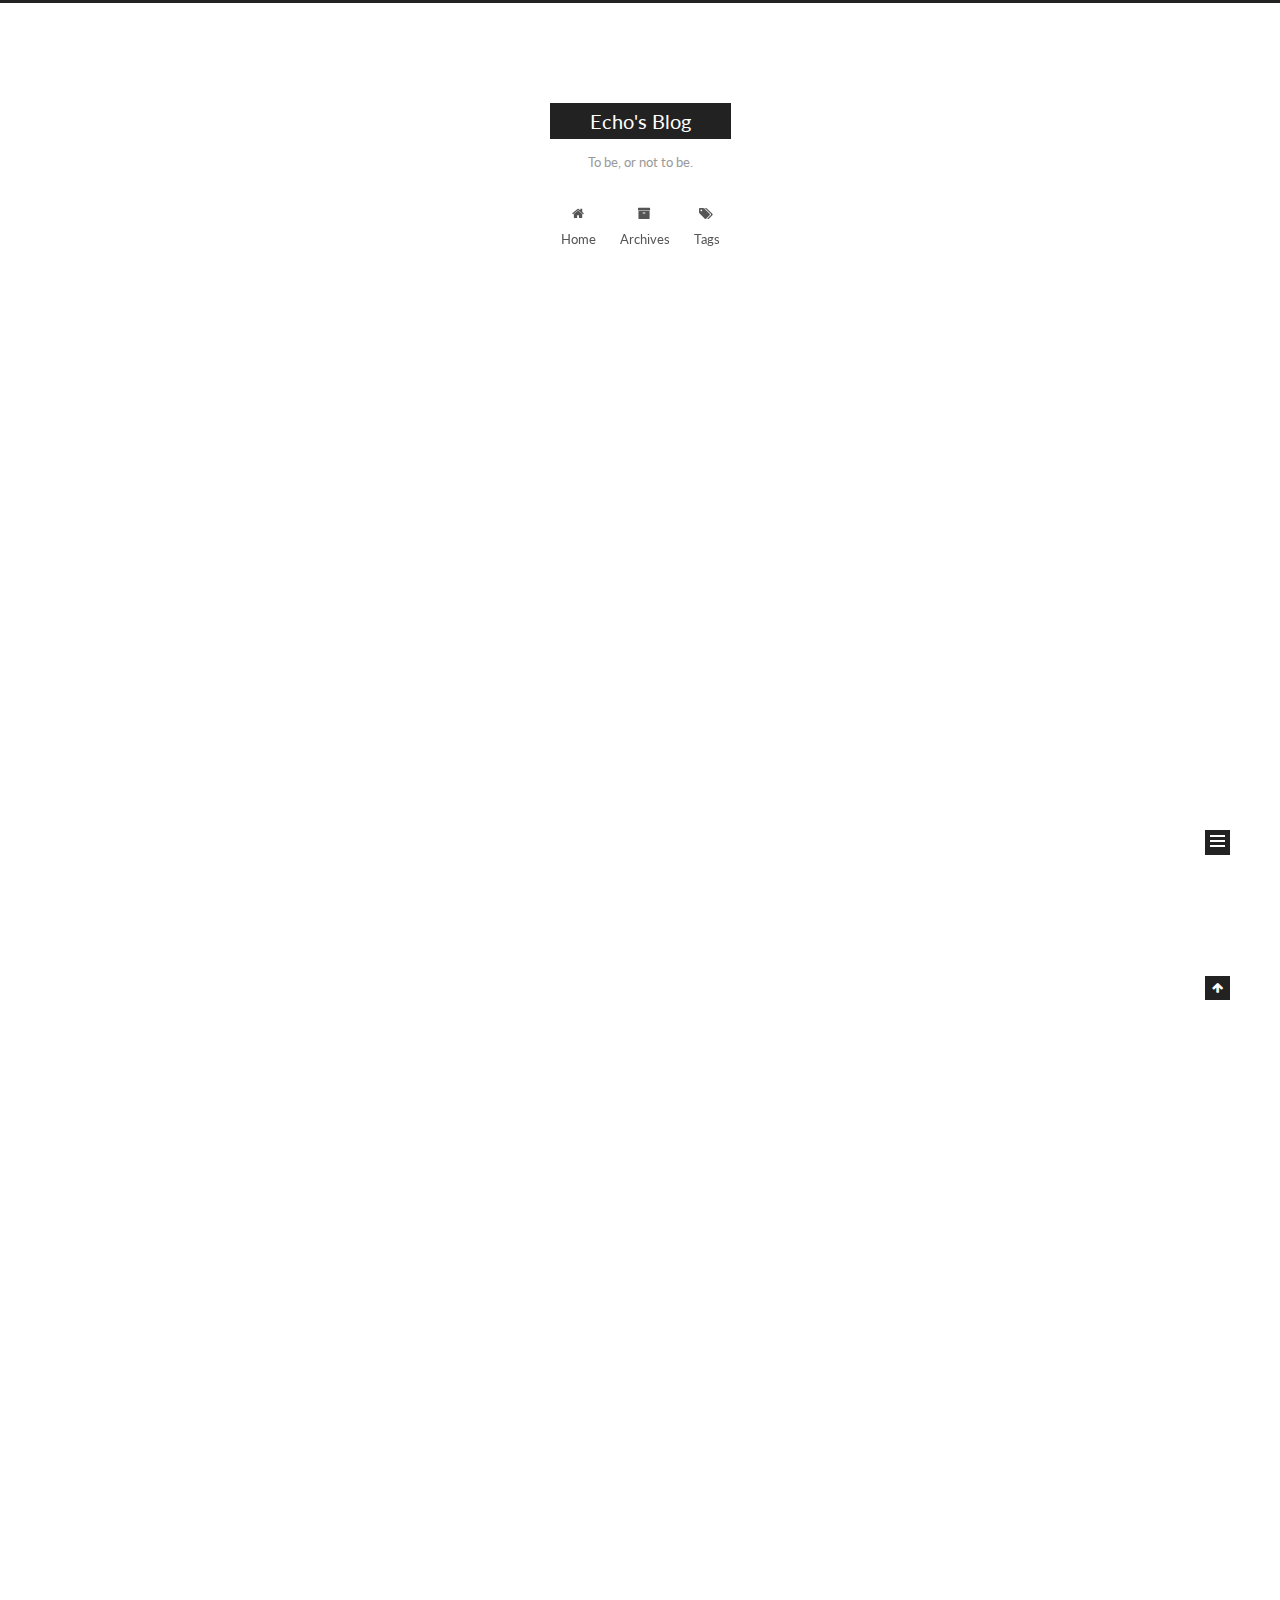
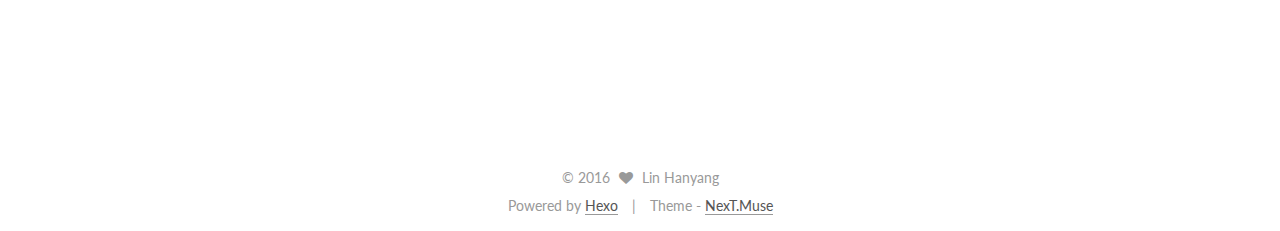
==== index.html @ b90a640e "Site updated: 2016-03-20 14:30:43" ====
<!doctype html>



  


<html class="theme-next muse use-motion">
<head>
  <meta charset="UTF-8"/>
<meta http-equiv="X-UA-Compatible" content="IE=edge,chrome=1" />
<meta name="viewport" content="width=device-width, initial-scale=1, maximum-scale=1"/>



<meta http-equiv="Cache-Control" content="no-transform" />
<meta http-equiv="Cache-Control" content="no-siteapp" />












  <link href="/vendors/fancybox/source/jquery.fancybox.css?v=2.1.5" rel="stylesheet" type="text/css"/>




  <link href="//fonts.googleapis.com/css?family=Lato:300,400,700,400italic&subset=latin,latin-ext" rel="stylesheet" type="text/css">



<link href="/vendors/font-awesome/css/font-awesome.min.css?v=4.4.0" rel="stylesheet" type="text/css" />

<link href="/css/main.css?v=0.5.0" rel="stylesheet" type="text/css" />


  <meta name="keywords" content="Hexo, NexT" />








  <link rel="shortcut icon" type="image/x-icon" href="/favicon.ico?v=0.5.0" />






<meta name="description" content="热爱编程，追求卓越">
<meta property="og:type" content="website">
<meta property="og:title" content="Echo's Blog">
<meta property="og:url" content="http://yoursite.com/index.html">
<meta property="og:site_name" content="Echo's Blog">
<meta property="og:description" content="热爱编程，追求卓越">
<meta name="twitter:card" content="summary">
<meta name="twitter:title" content="Echo's Blog">
<meta name="twitter:description" content="热爱编程，追求卓越">



<script type="text/javascript" id="hexo.configuration">
  var NexT = window.NexT || {};
  var CONFIG = {
    scheme: 'Muse',
    sidebar: {"position":"left","display":"post"},
    fancybox: true,
    motion: true,
    duoshuo: {
      userId: 0,
      author: 'Author'
    }
  };
</script>

  <title> Echo's Blog </title>
</head>

<body itemscope itemtype="http://schema.org/WebPage" lang="en">

  










  
  
    
  

  <div class="container one-collumn sidebar-position-left 
   page-home 
 ">
    <div class="headband"></div>

    <header id="header" class="header" itemscope itemtype="http://schema.org/WPHeader">
      <div class="header-inner"><div class="site-meta ">
  

  <div class="custom-logo-site-title">
    <a href="/"  class="brand" rel="start">
      <span class="logo-line-before"><i></i></span>
      <span class="site-title">Echo's Blog</span>
      <span class="logo-line-after"><i></i></span>
    </a>
  </div>
  <p class="site-subtitle">To be, or not to be.</p>
</div>

<div class="site-nav-toggle">
  <button>
    <span class="btn-bar"></span>
    <span class="btn-bar"></span>
    <span class="btn-bar"></span>
  </button>
</div>

<nav class="site-nav">
  

  
    <ul id="menu" class="menu">
      
        
        <li class="menu-item menu-item-home">
          <a href="/" rel="section">
            
              <i class="menu-item-icon fa fa-home fa-fw"></i> <br />
            
            Home
          </a>
        </li>
      
        
        <li class="menu-item menu-item-archives">
          <a href="/archives" rel="section">
            
              <i class="menu-item-icon fa fa-archive fa-fw"></i> <br />
            
            Archives
          </a>
        </li>
      
        
        <li class="menu-item menu-item-tags">
          <a href="/tags" rel="section">
            
              <i class="menu-item-icon fa fa-tags fa-fw"></i> <br />
            
            Tags
          </a>
        </li>
      

      
    </ul>
  

  
</nav>

 </div>
    </header>

    <main id="main" class="main">
      <div class="main-inner">
        <div class="content-wrap">
          <div id="content" class="content">
            
  <section id="posts" class="posts-expand">
    
      

  
  

  
  
  

  <article class="post post-type-normal " itemscope itemtype="http://schema.org/Article">

    
      <header class="post-header">

        
        
          <h1 class="post-title" itemprop="name headline">
            
            
              
                
                <a class="post-title-link" href="/2016/03/20/React-Native-Redux示例/" itemprop="url">
                  React Native + Redux示例
                </a>
              
            
          </h1>
        

        <div class="post-meta">
          <span class="post-time">
            <span class="post-meta-item-icon">
              <i class="fa fa-calendar-o"></i>
            </span>
            <span class="post-meta-item-text">Posted on</span>
            <time itemprop="dateCreated" datetime="2016-03-20T00:48:57+08:00" content="2016-03-20">
              2016-03-20
            </time>
          </span>

          

          
            
          

          

          
          

        </div>
      </header>
    


    <div class="post-body" itemprop="articleBody">

      
      

      
        
          
            <p>本文主要介绍React Native和Redux搭配使用的案例。</p>
<h2 id="为何选择Redux"><a href="#为何选择Redux" class="headerlink" title="为何选择Redux"></a>为何选择Redux</h2><p>由于应用当中的 <code>state</code> 日趋庞大繁多，对其操作管理混乱不堪，为了寻求统一的管理 <code>state</code> 方法，Redux就应运而生了。<br>Redux 试图让 <code>state</code> 的变化变得可预测。这些限制条件反映在 Redux 的三大原则中</p>
<ul>
<li>整个应用的 <code>state</code> 被储存在一棵 <code>object tree</code> 中，并且这个 <code>object tree</code> 只存在于唯一一个 <code>store</code> 中。</li>
<li>惟一改变 <code>state</code> 的方法就是触发 <code>action</code>，<code>action</code> 是一个用于描述已发生事件的普通对象。</li>
<li>为了描述 <code>action</code> 如何改变 <code>state tree</code> ，你需要编写 <code>reducers</code>。</li>
</ul>
<h3 id="项目目录结构："><a href="#项目目录结构：" class="headerlink" title="项目目录结构："></a>项目目录结构：</h3><figure class="highlight bash"><table><tr><td class="gutter"><pre><span class="line">1</span><br><span class="line">2</span><br><span class="line">3</span><br><span class="line">4</span><br><span class="line">5</span><br><span class="line">6</span><br><span class="line">7</span><br><span class="line">8</span><br><span class="line">9</span><br><span class="line">10</span><br><span class="line">11</span><br><span class="line">12</span><br><span class="line">13</span><br><span class="line">14</span><br><span class="line">15</span><br><span class="line">16</span><br><span class="line">17</span><br><span class="line">18</span><br><span class="line">19</span><br></pre></td><td class="code"><pre><span class="line">.</span><br><span class="line">├── android/</span><br><span class="line">├── ios/</span><br><span class="line">├── src/</span><br><span class="line">|   ├── actions/</span><br><span class="line">|   |   └── loading.actions.js</span><br><span class="line">|   ├── components/</span><br><span class="line">|   ├── containers/</span><br><span class="line">|   |   └── home.container.js</span><br><span class="line">|   ├── reducers/</span><br><span class="line">|   |   └── root.reducer.js</span><br><span class="line">|   └── app.js</span><br><span class="line">├── .flowconfig</span><br><span class="line">├── .gitignore</span><br><span class="line">├── .watchmanconfig</span><br><span class="line">├── README.md</span><br><span class="line">├── index.android.js</span><br><span class="line">├── index.ios.js</span><br><span class="line">└── package.json</span><br></pre></td></tr></table></figure>
<h4 id="index-ios-js"><a href="#index-ios-js" class="headerlink" title="index.ios.js"></a>index.ios.js</h4><figure class="highlight javascript"><table><tr><td class="gutter"><pre><span class="line">1</span><br><span class="line">2</span><br><span class="line">3</span><br><span class="line">4</span><br><span class="line">5</span><br><span class="line">6</span><br><span class="line">7</span><br><span class="line">8</span><br><span class="line">9</span><br><span class="line">10</span><br><span class="line">11</span><br><span class="line">12</span><br><span class="line">13</span><br><span class="line">14</span><br><span class="line">15</span><br><span class="line">16</span><br><span class="line">17</span><br><span class="line">18</span><br><span class="line">19</span><br><span class="line">20</span><br><span class="line">21</span><br><span class="line">22</span><br><span class="line">23</span><br><span class="line">24</span><br><span class="line">25</span><br><span class="line">26</span><br><span class="line">27</span><br><span class="line">28</span><br><span class="line">29</span><br><span class="line">30</span><br><span class="line">31</span><br><span class="line">32</span><br><span class="line">33</span><br></pre></td><td class="code"><pre><span class="line"><span class="keyword">import</span> React <span class="keyword">from</span> <span class="string">'react-native'</span>;</span><br><span class="line"><span class="keyword">import</span> &#123;createStore, applyMiddleware &#125; <span class="keyword">from</span> <span class="string">'redux'</span>;</span><br><span class="line"><span class="keyword">import</span> &#123;Provider&#125; <span class="keyword">from</span> <span class="string">'react-redux/native'</span>;</span><br><span class="line"><span class="keyword">import</span> rootReducer <span class="keyword">from</span> <span class="string">'./src/reducers/root.reducer'</span>;</span><br><span class="line"><span class="keyword">import</span> App <span class="keyword">from</span> <span class="string">'./src/app'</span>;</span><br><span class="line"><span class="keyword">import</span> thunk <span class="keyword">from</span> <span class="string">'redux-thunk'</span>;</span><br><span class="line"></span><br><span class="line"></span><br><span class="line"><span class="keyword">const</span> &#123;AppRegistry, Component&#125; = React; <span class="comment">// React Must be defined;</span></span><br><span class="line"></span><br><span class="line"></span><br><span class="line"><span class="comment">// create a store that has redux-thunk middleware enabled</span></span><br><span class="line"><span class="keyword">const</span> createStoreWithMiddleware = applyMiddleware(</span><br><span class="line">  thunk</span><br><span class="line">)(createStore);</span><br><span class="line"></span><br><span class="line"><span class="comment">// Init Store with root reducer</span></span><br><span class="line"><span class="keyword">const</span> store = createStoreWithMiddleware(rootReducer);</span><br><span class="line"></span><br><span class="line"></span><br><span class="line"><span class="class"><span class="keyword">class</span> <span class="title">reactNativeTest</span> <span class="keyword">extends</span> <span class="title">Component</span> </span>&#123;</span><br><span class="line"></span><br><span class="line">  <span class="comment">// Injects redux store to all children</span></span><br><span class="line">  render()&#123;</span><br><span class="line">    <span class="keyword">return</span>(</span><br><span class="line">      &lt;Provider store=&#123;store&#125;&gt;</span><br><span class="line">        &#123; () =&gt; &lt;App/&gt; &#125;</span><br><span class="line">      &lt;/Provider&gt;</span><br><span class="line">    );</span><br><span class="line">  &#125;</span><br><span class="line">&#125;</span><br><span class="line"></span><br><span class="line">AppRegistry.registerComponent(<span class="string">'reactNativeTest'</span>, () =&gt; reactNativeTest);</span><br></pre></td></tr></table></figure>
<h4 id="root-reducer-js"><a href="#root-reducer-js" class="headerlink" title="root.reducer.js"></a>root.reducer.js</h4><figure class="highlight javascript"><table><tr><td class="gutter"><pre><span class="line">1</span><br><span class="line">2</span><br><span class="line">3</span><br><span class="line">4</span><br><span class="line">5</span><br><span class="line">6</span><br><span class="line">7</span><br><span class="line">8</span><br><span class="line">9</span><br><span class="line">10</span><br><span class="line">11</span><br><span class="line">12</span><br><span class="line">13</span><br><span class="line">14</span><br><span class="line">15</span><br><span class="line">16</span><br></pre></td><td class="code"><pre><span class="line"><span class="keyword">import</span> &#123;<span class="built_in">Map</span>, Seq, List,OrderedMap, Record&#125; <span class="keyword">from</span> <span class="string">'immutable'</span>;</span><br><span class="line"></span><br><span class="line"><span class="keyword">const</span> initialState = <span class="built_in">Map</span>(&#123;</span><br><span class="line">    loading: <span class="literal">false</span></span><br><span class="line">&#125;);</span><br><span class="line"></span><br><span class="line"><span class="keyword">export</span> <span class="keyword">default</span> <span class="function"><span class="keyword">function</span> <span class="title">rootReducer</span>(<span class="params">state=initialState, action</span>) </span>&#123;</span><br><span class="line">    <span class="keyword">switch</span> (action.type) &#123;</span><br><span class="line">        <span class="keyword">case</span> <span class="string">"SET_LOADING"</span>: &#123;</span><br><span class="line">            <span class="comment">// always need to return the new state</span></span><br><span class="line">            <span class="keyword">return</span> state.set(<span class="string">'loading'</span>, action.loading);</span><br><span class="line">        &#125;</span><br><span class="line">        <span class="keyword">default</span>:</span><br><span class="line">            <span class="keyword">return</span> state;</span><br><span class="line">    &#125;</span><br><span class="line">&#125;</span><br></pre></td></tr></table></figure>
<h4 id="loading-actions-js"><a href="#loading-actions-js" class="headerlink" title="loading.actions.js"></a>loading.actions.js</h4><figure class="highlight javascript"><table><tr><td class="gutter"><pre><span class="line">1</span><br><span class="line">2</span><br><span class="line">3</span><br><span class="line">4</span><br><span class="line">5</span><br></pre></td><td class="code"><pre><span class="line"><span class="keyword">export</span> <span class="function"><span class="keyword">function</span> <span class="title">setLoading</span> (<span class="params">isLoading</span>) </span>&#123;</span><br><span class="line">    <span class="keyword">return</span> &#123;type: <span class="string">"SET_LOADING"</span>, loading: isLoading&#125;;</span><br><span class="line">&#125;</span><br><span class="line"></span><br><span class="line">...</span><br></pre></td></tr></table></figure>
<h3 id="home-container-js"><a href="#home-container-js" class="headerlink" title="home.container.js"></a>home.container.js</h3><figure class="highlight javascript"><table><tr><td class="gutter"><pre><span class="line">1</span><br><span class="line">2</span><br><span class="line">3</span><br><span class="line">4</span><br><span class="line">5</span><br><span class="line">6</span><br><span class="line">7</span><br><span class="line">8</span><br><span class="line">9</span><br><span class="line">10</span><br><span class="line">11</span><br><span class="line">12</span><br><span class="line">13</span><br><span class="line">14</span><br><span class="line">15</span><br><span class="line">16</span><br><span class="line">17</span><br><span class="line">18</span><br><span class="line">19</span><br><span class="line">20</span><br><span class="line">21</span><br><span class="line">22</span><br><span class="line">23</span><br><span class="line">24</span><br><span class="line">25</span><br><span class="line">26</span><br><span class="line">27</span><br><span class="line">28</span><br><span class="line">29</span><br><span class="line">30</span><br><span class="line">31</span><br><span class="line">32</span><br><span class="line">33</span><br><span class="line">34</span><br><span class="line">35</span><br><span class="line">36</span><br><span class="line">37</span><br><span class="line">38</span><br><span class="line">39</span><br><span class="line">40</span><br><span class="line">41</span><br><span class="line">42</span><br><span class="line">43</span><br><span class="line">44</span><br><span class="line">45</span><br><span class="line">46</span><br></pre></td><td class="code"><pre><span class="line"><span class="keyword">import</span> React, &#123;</span><br><span class="line">    Text,</span><br><span class="line">    View,</span><br><span class="line">    StyleSheet,</span><br><span class="line">    Component,</span><br><span class="line">    TouchableHighlight</span><br><span class="line">&#125; <span class="keyword">from</span> <span class="string">'react-native'</span>;</span><br><span class="line"><span class="keyword">import</span> &#123; bindActionCreators &#125; <span class="keyword">from</span> <span class="string">'redux'</span>;</span><br><span class="line"><span class="keyword">import</span> &#123; connect &#125; <span class="keyword">from</span> <span class="string">'react-redux/native'</span>;</span><br><span class="line"><span class="keyword">import</span> * <span class="keyword">as</span> loadingActions <span class="keyword">from</span> <span class="string">'../actions/loading.actions'</span>;</span><br><span class="line"></span><br><span class="line"><span class="class"><span class="keyword">class</span> <span class="title">HomeContainer</span> <span class="keyword">extends</span> <span class="title">Component</span> </span>&#123;</span><br><span class="line">    componentDidMount() &#123;</span><br><span class="line">    &#125;</span><br><span class="line">    render()&#123;</span><br><span class="line">        <span class="keyword">return</span>(</span><br><span class="line">            &lt;View style=&#123; styles.container&#125;&gt;</span><br><span class="line">                &lt;TouchableHighlight onPress=&#123; () =&gt; this.props.startLoading(true) &#125;&gt;</span><br><span class="line">                    &lt;Text&gt; &#123;this.props.loading ? "I AM LOADING!" : "DONE LOADING"&#125;&lt;/Text&gt;</span><br><span class="line">                &lt;/TouchableHighlight&gt;</span><br><span class="line">            &lt;/View&gt;</span><br><span class="line">        );</span><br><span class="line">  &#125;</span><br><span class="line">&#125;</span><br><span class="line"></span><br><span class="line"><span class="keyword">const</span> styles = StyleSheet.create(&#123;</span><br><span class="line">    container: &#123;</span><br><span class="line">        flex:<span class="number">1</span>,</span><br><span class="line">        alignSelf: <span class="string">"stretch"</span>,</span><br><span class="line">        backgroundColor: <span class="string">'yellow'</span>,</span><br><span class="line">    &#125;</span><br><span class="line">&#125;);</span><br><span class="line"></span><br><span class="line"><span class="keyword">const</span> mapReduxStoreToProps = (reduxStore) =&gt; &#123;</span><br><span class="line">    <span class="keyword">return</span> &#123;</span><br><span class="line">        loading: reduxStore.get(<span class="string">'loading'</span>)</span><br><span class="line">    &#125;;</span><br><span class="line">&#125;;</span><br><span class="line"></span><br><span class="line"><span class="keyword">const</span> mapDispatchToProps = (dispatch) =&gt; &#123;</span><br><span class="line">    <span class="keyword">return</span> &#123;</span><br><span class="line">        startLoading: bindActionCreators(loadingActions.setLoading, dispatch)</span><br><span class="line">    &#125;</span><br><span class="line">&#125;;</span><br><span class="line"></span><br><span class="line"><span class="keyword">export</span> <span class="keyword">default</span> connect(mapReduxStoreToProps, mapDispatchToProps)(HomeContainer);</span><br></pre></td></tr></table></figure>
<p>完整示例：<a href="https://github.com/glockio/react-native-counter" target="_blank" rel="external">https://github.com/glockio/react-native-counter</a></p>

          
        
      
    </div>

    <div>
      
    </div>

    <footer class="post-footer">
      

      

      
      
        <div class="post-eof"></div>
      
    </footer>
  </article>


    
      

  
  

  
  
  

  <article class="post post-type-normal " itemscope itemtype="http://schema.org/Article">

    
      <header class="post-header">

        
        
          <h1 class="post-title" itemprop="name headline">
            
            
              
                
                <a class="post-title-link" href="/2016/03/19/immutable.js/" itemprop="url">
                  Immutable.js
                </a>
              
            
          </h1>
        

        <div class="post-meta">
          <span class="post-time">
            <span class="post-meta-item-icon">
              <i class="fa fa-calendar-o"></i>
            </span>
            <span class="post-meta-item-text">Posted on</span>
            <time itemprop="dateCreated" datetime="2016-03-19T23:51:53+08:00" content="2016-03-19">
              2016-03-19
            </time>
          </span>

          

          
            
          

          

          
          

        </div>
      </header>
    


    <div class="post-body" itemprop="articleBody">

      
      

      
        
          
            <h2 id="Immutable-js是什么？"><a href="#Immutable-js是什么？" class="headerlink" title="Immutable.js是什么？"></a>Immutable.js是什么？</h2><p>Immutable Data是指一旦被创造后，就不可以被改变的数据。<br>通过使用Immutable Data，可以让我们更容易的去处理缓存、回退、数据变化检测等问题，简化我们的开发。</p>
<p>Immutable.js为我们提供了许多不可变的数据结构，如： <code>List</code>，<code>Stack</code>， <code>Map</code>， <code>OrderedMap</code>， <code>Set</code>， <code>OrderedSet</code> 和 <code>Record</code>。</p>
<h2 id="开始使用"><a href="#开始使用" class="headerlink" title="开始使用"></a>开始使用</h2><p>使用NPM进行Immutable.js安装<br><figure class="highlight bash"><table><tr><td class="gutter"><pre><span class="line">1</span><br></pre></td><td class="code"><pre><span class="line">npm install immutable</span><br></pre></td></tr></table></figure></p>
<p>然后就可以直接引入到你项目中的任何模块进行使用了<br><figure class="highlight javascript"><table><tr><td class="gutter"><pre><span class="line">1</span><br><span class="line">2</span><br><span class="line">3</span><br><span class="line">4</span><br><span class="line">5</span><br></pre></td><td class="code"><pre><span class="line"><span class="keyword">var</span> Immutable = <span class="built_in">require</span>(<span class="string">'immutable'</span>);</span><br><span class="line"><span class="keyword">var</span> map1 = Immutable.Map(&#123;a:<span class="number">1</span>, b:<span class="number">2</span>, c:<span class="number">3</span>&#125;);</span><br><span class="line"><span class="keyword">var</span> map2 = map1.set(<span class="string">'b'</span>, <span class="number">50</span>);</span><br><span class="line">map1.get(<span class="string">'b'</span>); <span class="comment">// 2</span></span><br><span class="line">map2.get(<span class="string">'b'</span>); <span class="comment">// 50</span></span><br></pre></td></tr></table></figure></p>
<p>目前我们在React Native项目中使用它来操作 <code>state</code>。</p>
<p>详细API请参考：<a href="http://facebook.github.io/immutable-js/" target="_blank" rel="external">http://facebook.github.io/immutable-js/</a></p>

          
        
      
    </div>

    <div>
      
    </div>

    <footer class="post-footer">
      

      

      
      
        <div class="post-eof"></div>
      
    </footer>
  </article>


    
  </section>

  


          </div>
          


          

        </div>
        
          
  
  <div class="sidebar-toggle">
    <div class="sidebar-toggle-line-wrap">
      <span class="sidebar-toggle-line sidebar-toggle-line-first"></span>
      <span class="sidebar-toggle-line sidebar-toggle-line-middle"></span>
      <span class="sidebar-toggle-line sidebar-toggle-line-last"></span>
    </div>
  </div>

  <aside id="sidebar" class="sidebar">
    <div class="sidebar-inner">

      

      

      <section class="site-overview sidebar-panel  sidebar-panel-active ">
        <div class="site-author motion-element" itemprop="author" itemscope itemtype="http://schema.org/Person">
          <img class="site-author-image" itemprop="image"
               src="/images/default_avatar.jpg"
               alt="Lin Hanyang" />
          <p class="site-author-name" itemprop="name">Lin Hanyang</p>
          <p class="site-description motion-element" itemprop="description">热爱编程，追求卓越</p>
        </div>
        <nav class="site-state motion-element">
          <div class="site-state-item site-state-posts">
            <a href="/archives">
              <span class="site-state-item-count">2</span>
              <span class="site-state-item-name">posts</span>
            </a>
          </div>

          

          
            <div class="site-state-item site-state-tags">
              <a href="/tags">
                <span class="site-state-item-count">2</span>
                <span class="site-state-item-name">tags</span>
              </a>
            </div>
          

        </nav>

        

        <div class="links-of-author motion-element">
          
        </div>

        
        

        
        <div class="links-of-blogroll motion-element">
          
        </div>

      </section>

      

    </div>
  </aside>


        
      </div>
    </main>

    <footer id="footer" class="footer">
      <div class="footer-inner">
        <div class="copyright" >
  
  &copy; 
  <span itemprop="copyrightYear">2016</span>
  <span class="with-love">
    <i class="fa fa-heart"></i>
  </span>
  <span class="author" itemprop="copyrightHolder">Lin Hanyang</span>
</div>

<div class="powered-by">
  Powered by <a class="theme-link" href="http://hexo.io">Hexo</a>
</div>

<div class="theme-info">
  Theme -
  <a class="theme-link" href="https://github.com/iissnan/hexo-theme-next">
    NexT.Muse
  </a>
</div>



      </div>
    </footer>

    <div class="back-to-top">
      <i class="fa fa-arrow-up"></i>
    </div>
  </div>

  


  




<script type="text/javascript">
  if (Object.prototype.toString.call(window.Promise) !== '[object Function]') {
    window.Promise = null;
  }
</script>


  <script type="text/javascript" src="/vendors/jquery/index.js?v=2.1.3"></script>

  <script type="text/javascript" src="/vendors/fastclick/lib/fastclick.min.js?v=1.0.6"></script>

  <script type="text/javascript" src="/vendors/jquery_lazyload/jquery.lazyload.js?v=1.9.7"></script>

  <script type="text/javascript" src="/vendors/velocity/velocity.min.js"></script>

  <script type="text/javascript" src="/vendors/velocity/velocity.ui.min.js"></script>

  <script type="text/javascript" src="/vendors/fancybox/source/jquery.fancybox.pack.js"></script>


  


  <script type="text/javascript" src="/js/src/utils.js?v=0.5.0"></script>

  <script type="text/javascript" src="/js/src/motion.js?v=0.5.0"></script>



  
  

  

  


  <script type="text/javascript" src="/js/src/bootstrap.js?v=0.5.0"></script>



  



  



  
  
  

  


</body>
</html>
---- css/main.css ----
/* normalize.css v3.0.2 | MIT License | git.io/normalize */
html {
  font-family: sans-serif; /* 1 */
  -ms-text-size-adjust: 100%; /* 2 */
  -webkit-text-size-adjust: 100%; /* 2 */
}
body {
  margin: 0;
}
article,
aside,
details,
figcaption,
figure,
footer,
header,
hgroup,
main,
menu,
nav,
section,
summary {
  display: block;
}
audio,
canvas,
progress,
video {
  display: inline-block; /* 1 */
  vertical-align: baseline; /* 2 */
}
audio:not([controls]) {
  display: none;
  height: 0;
}
[hidden],
template {
  display: none;
}
a {
  background-color: transparent;
}
a:active,
a:hover {
  outline: 0;
}
abbr[title] {
  border-bottom: 1px dotted;
}
b,
strong {
  font-weight: bold;
}
dfn {
  font-style: italic;
}
h1 {
  font-size: 2em;
  margin: 0.67em 0;
}
mark {
  background: #ff0;
  color: #000;
}
small {
  font-size: 80%;
}
sub,
sup {
  font-size: 75%;
  line-height: 0;
  position: relative;
  vertical-align: baseline;
}
sup {
  top: -0.5em;
}
sub {
  bottom: -0.25em;
}
img {
  border: 0;
}
svg:not(:root) {
  overflow: hidden;
}
figure {
  margin: 1em 40px;
}
hr {
  -moz-box-sizing: content-box;
  box-sizing: content-box;
  height: 0;
}
pre {
  overflow: auto;
}
code,
kbd,
pre,
samp {
  font-family: monospace, monospace;
  font-size: 1em;
}
button,
input,
optgroup,
select,
textarea {
  color: inherit; /* 1 */
  font: inherit; /* 2 */
  margin: 0; /* 3 */
}
button {
  overflow: visible;
}
button,
select {
  text-transform: none;
}
button,
html input[type="button"],
input[type="reset"],
input[type="submit"] {
  -webkit-appearance: button; /* 2 */
  cursor: pointer; /* 3 */
}
button[disabled],
html input[disabled] {
  cursor: default;
}
button::-moz-focus-inner,
input::-moz-focus-inner {
  border: 0;
  padding: 0;
}
input {
  line-height: normal;
}
input[type="checkbox"],
input[type="radio"] {
  box-sizing: border-box; /* 1 */
  padding: 0; /* 2 */
}
input[type="number"]::-webkit-inner-spin-button,
input[type="number"]::-webkit-outer-spin-button {
  height: auto;
}
input[type="search"] {
  -webkit-appearance: textfield; /* 1 */
  -moz-box-sizing: content-box;
  -webkit-box-sizing: content-box; /* 2 */
  box-sizing: content-box;
}
input[type="search"]::-webkit-search-cancel-button,
input[type="search"]::-webkit-search-decoration {
  -webkit-appearance: none;
}
fieldset {
  border: 1px solid #c0c0c0;
  margin: 0 2px;
  padding: 0.35em 0.625em 0.75em;
}
legend {
  border: 0; /* 1 */
  padding: 0; /* 2 */
}
textarea {
  overflow: auto;
}
optgroup {
  font-weight: bold;
}
table {
  border-collapse: collapse;
  border-spacing: 0;
}
td,
th {
  padding: 0;
}
::selection {
  background: #262a30;
  color: #fff;
}
body {
  position: relative;
  font-family: Lato, "PingFang SC", "Microsoft YaHei", sans-serif;
  font-size: 14px;
  line-height: 2;
  color: #555;
  background: #fff;
}
@media (max-width: 767px) {
  body {
    padding-right: 0 !important;
  }
}
@media (min-width: 768px) and (max-width: 991px) {
  body {
    padding-right: 0 !important;
  }
}
@media (min-width: 1600px) {
  body {
    font-size: 16px;
  }
}
h1,
h2,
h3,
h4,
h5,
h6 {
  margin: 0;
  padding: 0;
  font-weight: bold;
  line-height: 1.5;
  font-family: Lato, "PingFang SC", "Microsoft YaHei", sans-serif;
}
h2,
h3,
h4,
h5,
h6 {
  margin: 20px 0 15px;
}
h1 {
  font-size: 22px;
}
@media (max-width: 767px) {
  h1 {
    font-size: 18px;
  }
}
h2 {
  font-size: 20px;
}
@media (max-width: 767px) {
  h2 {
    font-size: 16px;
  }
}
h3 {
  font-size: 18px;
}
@media (max-width: 767px) {
  h3 {
    font-size: 14px;
  }
}
h4 {
  font-size: 16px;
}
@media (max-width: 767px) {
  h4 {
    font-size: 12px;
  }
}
h5 {
  font-size: 14px;
}
@media (max-width: 767px) {
  h5 {
    font-size: 10px;
  }
}
h6 {
  font-size: 12px;
}
@media (max-width: 767px) {
  h6 {
    font-size: 8px;
  }
}
p {
  margin: 0 0 25px 0;
}
a {
  color: #555;
  text-decoration: none;
  border-bottom: 1px solid #999;
  word-wrap: break-word;
}
a:hover {
  color: #222;
  border-bottom-color: #222;
}
ul {
  list-style: none;
}
blockquote {
  margin: 0;
  padding: 0;
}
img {
  display: block;
  margin: auto;
  max-width: 100%;
  height: auto;
}
hr {
  margin: 40px 0;
  height: 3px;
  border: none;
  background-color: #ddd;
  background-image: repeating-linear-gradient(-45deg, #fff, #fff 4px, transparent 4px, transparent 8px);
}
blockquote {
  padding: 0 15px;
  color: #666;
  border-left: 4px solid #ddd;
}
blockquote cite::before {
  content: "-";
  padding: 0 5px;
}
dt {
  font-weight: 700;
}
dd {
  margin: 0;
  padding: 0;
}
.text-left {
  text-align: left;
}
.text-center {
  text-align: center;
}
.text-right {
  text-align: right;
}
.text-justify {
  text-align: justify;
}
.text-nowrap {
  white-space: nowrap;
}
.text-lowercase {
  text-transform: lowercase;
}
.text-uppercase {
  text-transform: uppercase;
}
.text-capitalize {
  text-transform: capitalize;
}
.center-block {
  display: block;
  margin-left: auto;
  margin-right: auto;
}
.clearfix:before,
.clearfix:after {
  content: " ";
  display: table;
}
.clearfix:after {
  clear: both;
}
.pullquote {
  width: 45%;
}
.pullquote.left {
  float: left;
  margin-left: 5px;
  margin-right: 10px;
}
.pullquote.right {
  float: right;
  margin-left: 10px;
  margin-right: 5px;
}
.highlight table,
.gist table {
  width: auto;
}
.highlight table td,
.gist table td {
  border: none;
}
.highlight a,
.gist a {
  color: #222 !important;
  text-decoration: none !important;
}
.affix.affix.affix {
  position: fixed;
}
.translation {
  margin-top: -20px;
  font-size: 14px;
  color: #999;
}
.use-motion .motion-element {
  opacity: 0;
}
#local-search-input {
  padding: 3px;
  border: none;
  text-indent: 14px;
  border-radius: 0;
  width: 140px;
  outline: none;
  border-bottom: 1px solid #999;
  background: inherit;
  opacity: 0.5;
}
#local-search-input:focus {
  opacity: 1;
}
.search-icon {
  position: absolute;
  top: 9px;
}
table {
  margin: 20px 0;
  width: 100%;
  border-collapse: collapse;
  border-spacing: 0;
  border: 1px solid #ddd;
  font-size: 14px;
  table-layout: fixed;
  word-wrap: break-word;
}
table>tbody>tr:nth-of-type(odd) {
  background-color: #f9f9f9;
}
table>tbody>tr:hover {
  background-color: #f5f5f5;
}
caption,
th,
td {
  padding: 8px;
  text-align: left;
  vertical-align: middle;
  font-weight: normal;
}
th,
td {
  border-bottom: 3px solid #ddd;
  border-right: 1px solid #eee;
}
th {
  padding-bottom: 10px;
  font-weight: 700;
}
td {
  border-bottom-width: 1px;
}
html,
body {
  height: 100%;
}
.container {
  position: relative;
  min-height: 100%;
}
.header-inner {
  margin: 0 auto;
  padding: 100px 0 70px;
  width: 700px;
}
@media (min-width: 1600px) {
  .container .header-inner {
    width: 900px;
  }
}
.main {
  padding-bottom: 150px;
}
.main-inner {
  margin: 0 auto;
  width: 700px;
}
@media (min-width: 1600px) {
  .container .main-inner {
    width: 900px;
  }
}
.footer {
  position: absolute;
  left: 0;
  bottom: 0;
  width: 100%;
  min-height: 50px;
}
.footer-inner {
  box-sizing: border-box;
  margin: 20px auto;
  width: 700px;
}
@media (min-width: 1600px) {
  .container .footer-inner {
    width: 900px;
  }
}
pre,
.highlight {
  background: #f7f7f7;
  margin: 20px 0;
  padding: 15px;
  overflow: auto;
  font-size: 13px;
  color: #4d4d4c;
  line-height: 1.6;
}
.highlight .gutter pre {
  color: #666;
}
pre,
code {
  font-family: "Input Mono", "PT Mono", Consolas, Monaco, Menlo, monospace;
}
code {
  word-break: break-all;
  background: #eee;
  text-shadow: 0 1px #fff;
  padding: 0 0.3em;
}
pre code {
  background: none;
  text-shadow: none;
  padding: 0;
}
.highlight pre {
  border: none;
  margin: 0;
  padding: 1px;
}
.highlight table {
  margin: 0;
  width: auto;
  border: none;
}
.highlight td {
  border: none;
  padding: 0;
}
.highlight figcaption {
  font-size: 0.85em;
  color: #8e908c;
  line-height: 1em;
  margin-bottom: 1em;
}
.highlight figcaption:before,
.highlight figcaption:after {
  content: " ";
  display: table;
}
.highlight figcaption:after {
  clear: both;
}
.highlight figcaption a {
  float: right;
}
.highlight .gutter pre {
  text-align: right;
  padding-right: 20px;
}
.highlight .line {
  height: 20px;
}
pre .comment {
  color: #8e908c;
}
pre .variable,
pre .attribute,
pre .tag,
pre .regexp,
pre .ruby .constant,
pre .xml .tag .title,
pre .xml .pi,
pre .xml .doctype,
pre .html .doctype,
pre .css .id,
pre .css .class,
pre .css .pseudo {
  color: #c82829;
}
pre .number,
pre .preprocessor,
pre .built_in,
pre .literal,
pre .params,
pre .constant,
pre .command {
  color: #f5871f;
}
pre .ruby .class .title,
pre .css .rules .attribute {
  color: #718c00;
}
pre .string,
pre .value,
pre .inheritance,
pre .header,
pre .ruby .symbol,
pre .xml .cdata,
pre .special,
pre .number,
pre .formula {
  color: #718c00;
}
pre .title,
pre .css .hexcolor {
  color: #3e999f;
}
pre .function,
pre .python .decorator,
pre .python .title,
pre .ruby .function .title,
pre .ruby .title .keyword,
pre .perl .sub,
pre .javascript .title,
pre .coffeescript .title {
  color: #4271ae;
}
pre .keyword,
pre .javascript .function {
  color: #8959a8;
}
.full-image.full-image.full-image {
  border: none;
  max-width: 100%;
  width: auto;
  margin: 20px auto;
}
@media (min-width: 992px) {
  .full-image.full-image.full-image {
    max-width: none;
    width: 126%;
    margin: 0 -13%;
  }
}
.blockquote-center,
.page-home .post-type-quote blockquote,
.page-post-detail .post-type-quote blockquote {
  position: relative;
  margin: 40px 0;
  padding: 0;
  border-left: none;
  text-align: center;
}
.blockquote-center::before,
.page-home .post-type-quote blockquote::before,
.page-post-detail .post-type-quote blockquote::before,
.blockquote-center::after,
.page-home .post-type-quote blockquote::after,
.page-post-detail .post-type-quote blockquote::after {
  position: absolute;
  content: ' ';
  display: block;
  width: 100%;
  height: 24px;
  opacity: 0.2;
  background-repeat: no-repeat;
  background-position: 0 -6px;
  background-size: 22px 22px;
}
.blockquote-center::before,
.page-home .post-type-quote blockquote::before,
.page-post-detail .post-type-quote blockquote::before {
  top: -20px;
  background-image: url("../images/quote-l.svg");
  border-top: 1px solid #ccc;
}
.blockquote-center::after,
.page-home .post-type-quote blockquote::after,
.page-post-detail .post-type-quote blockquote::after {
  bottom: -20px;
  background-image: url("../images/quote-r.svg");
  border-bottom: 1px solid #ccc;
  background-position: 100% 8px;
}
.blockquote-center p,
.page-home .post-type-quote blockquote p,
.page-post-detail .post-type-quote blockquote p,
.blockquote-center div,
.page-home .post-type-quote blockquote div,
.page-post-detail .post-type-quote blockquote div {
  text-align: center;
}
.post .post-body .group-picture img {
  box-sizing: border-box;
  padding: 0 3px;
  border: none;
}
.post .group-picture-row {
  overflow: hidden;
  margin-top: 6px;
}
.post .group-picture-row:first-child {
  margin-top: 0;
}
.post .group-picture-column {
  float: left;
}
.page-post-detail .post-body .group-picture-column {
  float: none;
  margin-top: 10px;
  width: auto !important;
}
.page-post-detail .post-body .group-picture-column img {
  margin: 0 auto;
}
.page-archive .group-picture-container {
  overflow: hidden;
}
.page-archive .group-picture-row {
  float: left;
}
.page-archive .group-picture-row:first-child {
  margin-top: 6px;
}
.page-archive .group-picture-column {
  max-width: 150px;
  max-height: 150px;
}
.btn {
  display: inline-block;
  padding: 0 20px;
  font-size: 14px;
  color: #fff;
  background: #222;
  border: 2px solid #222;
  text-decoration: none;
  border-radius: 0;
  transition-property: background-color;
  transition-duration: 0.2s;
  transition-timing-function: ease-in-out;
  transition-delay: 0s;
}
.btn:hover,
.post-more-link .btn:hover {
  border-color: #222;
  color: #222;
  background: #fff;
}
.btn-bar {
  display: block;
  width: 22px;
  height: 2px;
  background: #555;
  border-radius: 1px;
}
.btn-bar+.btn-bar {
  margin-top: 4px;
}
.pagination {
  margin: 120px 0 40px;
  text-align: center;
  border-top: 1px solid #eee;
}
.page-number-basic,
.pagination .prev,
.pagination .next,
.pagination .page-number,
.pagination .space {
  display: inline-block;
  position: relative;
  top: -1px;
  margin: 0 10px;
  padding: 0 10px;
  line-height: 30px;
}
@media (max-width: 767px) {
  .page-number-basic,
  .pagination .prev,
  .pagination .next,
  .pagination .page-number,
  .pagination .space {
    margin: 0 5px;
  }
}
.pagination .prev,
.pagination .next,
.pagination .page-number {
  border-bottom: 0;
  border-top: 1px solid #eee;
  transition-property: border-color;
  transition-duration: 0.2s;
  transition-timing-function: ease-in-out;
  transition-delay: 0s;
}
.pagination .prev:hover,
.pagination .next:hover,
.pagination .page-number:hover {
  border-top-color: #222;
}
.pagination .space {
  padding: 0;
  margin: 0;
}
.pagination .prev {
  margin-left: 0;
}
.pagination .next {
  margin-right: 0;
}
.pagination .page-number.current {
  color: #fff;
  background: #ccc;
  border-top-color: #ccc;
}
@media (max-width: 767px) {
  .pagination {
    border-top: none;
  }
  .pagination .prev,
  .pagination .next,
  .pagination .page-number {
    margin-bottom: 10px;
    border-top: 0;
    border-bottom: 1px solid #eee;
  }
  .pagination .prev:hover,
  .pagination .next:hover,
  .pagination .page-number:hover {
    border-bottom-color: #222;
  }
}
.comments {
  margin: 60px 20px 0;
}
.tag-cloud {
  text-align: center;
}
.tag-cloud a {
  display: inline-block;
  margin: 10px;
}
.back-to-top {
  box-sizing: border-box;
  position: fixed;
  bottom: -100px;
  right: 50px;
  z-index: 1050;
  padding: 0 6px;
  width: 25px;
  background: #222;
  font-size: 12px;
  opacity: 1;
  color: #fff;
  cursor: pointer;
  text-align: center;
  -webkit-transform: translateZ(0);
  transition-property: bottom;
  transition-duration: 0.2s;
  transition-timing-function: ease-in-out;
  transition-delay: 0s;
}
@media (max-width: 767px) {
  .back-to-top {
    display: none;
  }
}
@media (min-width: 768px) and (max-width: 991px) {
  .back-to-top {
    display: none;
  }
}
.back-to-top.back-to-top-on {
  bottom: 19px;
}
.header {
  background: #fff;
}
.header-inner {
  position: relative;
}
.headband {
  height: 3px;
  background: #222;
}
.site-meta {
  margin: 0;
  text-align: center;
}
@media (max-width: 767px) {
  .site-meta {
    text-align: center;
  }
}
.brand {
  position: relative;
  display: inline-block;
  padding: 0 40px;
  color: #fff;
  background: #222;
  border-bottom: none;
  font-family: Lato, "PingFang SC", "Microsoft YaHei", sans-serif;
}
.brand:hover {
  color: #fff;
}
.logo {
  display: inline-block;
  margin-right: 5px;
  line-height: 36px;
  vertical-align: top;
}
.site-title {
  display: inline-block;
  vertical-align: top;
  line-height: 36px;
  font-size: 20px;
  font-weight: normal;
}
.site-subtitle {
  margin-top: 10px;
  font-size: 13px;
  color: #999;
}
.use-motion .brand {
  opacity: 0;
}
.use-motion .logo,
.use-motion .site-title,
.use-motion .site-subtitle {
  opacity: 0;
  position: relative;
  top: -10px;
}
.site-nav-toggle {
  display: none;
  position: absolute;
  top: 10px;
  left: 10px;
}
@media (max-width: 767px) {
  .site-nav-toggle {
    display: block;
  }
}
.site-nav-toggle button {
  margin-top: 2px;
  padding: 9px 10px;
  background: transparent;
  border: none;
}
@media (max-width: 767px) {
  .site-nav {
    display: none;
    margin: 0 -10px;
    padding: 0 10px;
    clear: both;
    border-top: 1px solid #ddd;
  }
}
@media (min-width: 768px) and (max-width: 991px) {
  .site-nav {
    display: block !important;
  }
}
@media (min-width: 992px) {
  .site-nav {
    display: block !important;
  }
}
.menu {
  margin-top: 20px;
  padding-left: 0;
  text-align: center;
}
.menu .menu-item {
  display: inline-block;
  margin: 0 10px;
}
@media screen and (max-width: 767px) {
  .menu .menu-item {
    margin-top: 10px;
  }
}
.menu .menu-item a {
  display: block;
  font-size: 13px;
  text-transform: capitalize;
  line-height: inherit;
  border-bottom: 1px solid transparent;
  transition-property: border-color;
  transition-duration: 0.2s;
  transition-timing-function: ease-in-out;
  transition-delay: 0s;
}
.menu .menu-item a:hover {
  border-bottom-color: #222;
}
.menu .menu-item .fa {
  margin-right: 5px;
}
.use-motion .menu-item {
  opacity: 0;
}
@media (max-width: 767px) {
  .post-body {
    word-break: break-all;
  }
}
.post-body .fancybox img {
  display: block !important;
  margin: 0 auto;
  cursor: pointer;
  cursor: zoom-in;
  cursor: -webkit-zoom-in;
}
.post-body .image-caption,
.post-body .figure .caption {
  margin: 10px auto 15px;
  text-align: center;
  font-size: 14px;
  color: #999;
  font-weight: bold;
  line-height: 1;
}
.post-sticky-flag {
  display: inline-block;
  font-size: 16px;
  -ms-transform: rotate(30deg);
  transform: rotate(30deg);
}
.posts-expand {
  padding-top: 40px;
}
@media (max-width: 767px) {
  .posts-expand {
    margin: 0 20px;
  }
  .post-body pre,
  .post-body .highlight {
    padding: 10px;
  }
  .post-body pre .gutter pre,
  .post-body .highlight .gutter pre {
    padding-right: 10px;
  }
}
@media (min-width: 992px) {
  .posts-expand .post-body {
    text-align: justify;
  }
}
.posts-expand .post-body h2,
.posts-expand .post-body h3,
.posts-expand .post-body h4,
.posts-expand .post-body h5,
.posts-expand .post-body h6 {
  padding-top: 10px;
}
.posts-expand .post-body h2 .header-anchor,
.posts-expand .post-body h3 .header-anchor,
.posts-expand .post-body h4 .header-anchor,
.posts-expand .post-body h5 .header-anchor,
.posts-expand .post-body h6 .header-anchor {
  float: right;
  margin-left: 10px;
  color: #ccc;
  border-bottom-style: none;
  visibility: hidden;
}
.posts-expand .post-body h2 .header-anchor:hover,
.posts-expand .post-body h3 .header-anchor:hover,
.posts-expand .post-body h4 .header-anchor:hover,
.posts-expand .post-body h5 .header-anchor:hover,
.posts-expand .post-body h6 .header-anchor:hover {
  color: inherit;
}
.posts-expand .post-body h2:hover .header-anchor,
.posts-expand .post-body h3:hover .header-anchor,
.posts-expand .post-body h4:hover .header-anchor,
.posts-expand .post-body h5:hover .header-anchor,
.posts-expand .post-body h6:hover .header-anchor {
  visibility: visible;
}
.posts-expand .post-body ul li {
  list-style: circle;
}
.posts-expand .post-body img {
  box-sizing: border-box;
  margin: auto;
  padding: 3px;
  border: 1px solid #ddd;
}
.posts-expand .fancybox img {
  margin: 0 auto;
}
@media (max-width: 767px) {
  .posts-collapse {
    margin: 0 20px;
  }
  .posts-collapse .post-title,
  .posts-collapse .post-meta {
    display: block;
    width: auto;
    text-align: left;
  }
}
.posts-collapse {
  margin-left: 55px;
}
@media (max-width: 767px) {
  .posts-collapse {
    margin: 0 20px;
  }
}
.posts-collapse .collection-title {
  position: relative;
  margin: 60px 0;
}
.posts-collapse .collection-title h2 {
  margin-left: 20px;
}
.posts-collapse .collection-title small {
  color: #bbb;
}
.posts-collapse .collection-title::before {
  content: " ";
  position: absolute;
  left: 0;
  top: 50%;
  margin-left: -4px;
  margin-top: -4px;
  width: 8px;
  height: 8px;
  background: #bbb;
  border-radius: 50%;
}
.posts-collapse .post {
  margin: 30px 0;
}
.posts-collapse .post-header {
  position: relative;
  transition-duration: 0.2s;
  transition-timing-function: ease-in-out;
  transition-delay: 0s;
  transition-property: border;
  border-bottom: 1px dashed #ccc;
}
.posts-collapse .post-header::before {
  content: " ";
  position: absolute;
  left: 0;
  top: 12px;
  width: 6px;
  height: 6px;
  margin-left: -4px;
  background: #bbb;
  border-radius: 50%;
  border: 1px solid #fff;
  transition-duration: 0.2s;
  transition-timing-function: ease-in-out;
  transition-delay: 0s;
  transition-property: background;
}
.posts-collapse .post-header:hover {
  border-bottom-color: #666;
}
.posts-collapse .post-header:hover::before {
  background: #222;
}
.posts-collapse .post-meta {
  position: absolute;
  font-size: 12px;
  left: 20px;
  top: 5px;
}
.posts-collapse .post-comments-count {
  display: none;
}
.posts-collapse .post-title {
  margin-left: 60px;
  font-size: 16px;
  font-weight: normal;
  font-family: Lato, "PingFang SC", "Microsoft YaHei", sans-serif;
  line-height: inherit;
}
.posts-collapse .post-title::after {
  margin-left: 3px;
  opacity: 0.6;
}
.posts-collapse .post-title a {
  color: #666;
  border-bottom: none;
}
.page-home .post-type-quote .post-header,
.page-post-detail .post-type-quote .post-header,
.page-home .post-type-quote .post-tags,
.page-post-detail .post-type-quote .post-tags {
  display: none;
}
.posts-expand .post-title {
  font-size: 26px;
  text-align: center;
  word-break: break-word;
}
@media (max-width: 767px) {
  .posts-expand .post-title {
    font-size: 22px;
  }
}
.posts-expand .post-title-link {
  display: inline-block;
  position: relative;
  color: #555;
  border-bottom: none;
  line-height: 1.2;
  vertical-align: top;
}
.posts-expand .post-title-link::before {
  content: "";
  position: absolute;
  width: 100%;
  height: 2px;
  bottom: 0;
  left: 0;
  background-color: #000;
  visibility: hidden;
  transform: scaleX(0);
  transition-duration: 0.2s;
  transition-timing-function: ease-in-out;
  transition-delay: 0s;
}
.posts-expand .post-title-link:hover::before {
  visibility: visible;
  transform: scaleX(1);
}
.posts-expand .post-title-link .fa {
  font-size: 16px;
}
.posts-expand .post-meta {
  margin: 3px 0 60px 0;
  color: #999;
  font-size: 12px;
  text-align: center;
}
.posts-expand .post-meta .post-category-list {
  display: inline-block;
  margin: 0;
  padding: 3px;
}
.posts-expand .post-meta .post-category-list-link {
  color: #999;
}
.post-meta-item-icon {
  display: none;
  margin-right: 3px;
}
@media (min-width: 768px) and (max-width: 991px) {
  .post-meta-item-icon {
    display: inline-block;
  }
}
@media (max-width: 767px) {
  .post-meta-item-icon {
    display: inline-block;
  }
}
@media (min-width: 768px) and (max-width: 991px) {
  .post-meta-item-text {
    display: none;
  }
}
@media (max-width: 767px) {
  .post-meta-item-text {
    display: none;
  }
}
@media (max-width: 767px) {
  .posts-expand .post-comments-count {
    display: none;
  }
}
.post-more-link {
  margin-top: 50px;
}
.post-more-link .btn {
  color: #fff;
  font-size: 14px;
  background: #222;
  border-radius: 0;
  line-height: 2;
}
.posts-expand .post-tags {
  margin-top: 40px;
  text-align: center;
}
.posts-expand .post-tags a {
  display: inline-block;
  margin-right: 10px;
  font-size: 13px;
}
.post-nav {
  overflow: hidden;
  margin-top: 60px;
  padding: 10px;
  white-space: nowrap;
  border-top: 1px solid #eee;
}
.post-nav-item {
  display: inline-block;
  width: 50%;
  white-space: normal;
}
.post-nav-item a {
  position: relative;
  display: inline-block;
  line-height: 25px;
  font-size: 14px;
  color: #555;
  border-bottom: none;
}
.post-nav-item a:hover {
  color: #222;
  border-bottom: none;
}
.post-nav-item a:active {
  top: 2px;
}
.post-nav-item a i {
  font-size: 12px;
}
.post-nav-prev {
  text-align: right;
}
.posts-expand .post-eof {
  display: block;
  margin: 80px auto 60px;
  width: 8%;
  height: 1px;
  background: #ccc;
  text-align: center;
}
.post:last-child .post-eof.post-eof.post-eof {
  display: none;
}
.post-gallery {
  display: table;
  table-layout: fixed;
  width: 100%;
  border-collapse: separate;
}
.post-gallery-row {
  display: table-row;
}
.post-gallery .post-gallery-img {
  display: table-cell;
  text-align: center;
  vertical-align: middle;
  border: none;
}
.post-gallery .post-gallery-img img {
  max-width: 100%;
  max-height: 100%;
  border: none;
}
.fancybox-close,
.fancybox-close:hover {
  border: none;
}
.sidebar {
  width: 0;
  position: fixed;
  right: 0;
  top: 0;
  bottom: 0;
  z-index: 1040;
  box-shadow: inset 0 2px 6px #000;
  background: #222;
  -webkit-transform: translateZ(0);
}
.sidebar a {
  color: #999;
  border-bottom-color: #555;
}
.sidebar a:hover {
  color: #eee;
}
@media (min-width: 768px) and (max-width: 991px) {
  .sidebar {
    display: none !important;
  }
}
@media (max-width: 767px) {
  .sidebar {
    display: none !important;
  }
}
.sidebar-inner {
  position: relative;
  padding: 20px 10px;
  color: #999;
  text-align: center;
}
.sidebar-toggle {
  position: fixed;
  right: 50px;
  bottom: 45px;
  width: 15px;
  height: 15px;
  padding: 5px;
  background: #222;
  line-height: 0;
  z-index: 1050;
  cursor: pointer;
  -webkit-transform: translateZ(0);
}
@media (min-width: 768px) and (max-width: 991px) {
  .sidebar-toggle {
    display: none;
  }
}
@media (max-width: 767px) {
  .sidebar-toggle {
    display: none;
  }
}
.sidebar-toggle-line {
  position: relative;
  display: inline-block;
  vertical-align: top;
  height: 2px;
  width: 100%;
  background: #fff;
  margin-top: 3px;
}
.sidebar-toggle-line:first-child {
  margin-top: 0;
}
.site-author-image {
  display: block;
  margin: 0 auto;
  max-width: 96px;
  height: auto;
  border: 2px solid #333;
  padding: 2px;
}
.site-author-name {
  margin: 5px 0 0;
  color: #f5f5f5;
}
.site-description {
  margin-top: 5px;
  font-size: 14px;
  color: #555;
}
.site-state {
  overflow: hidden;
  line-height: 1.4;
  white-space: nowrap;
}
.site-state-item {
  display: inline-block;
  padding: 0 15px;
  border-left: 1px solid #333;
}
.site-state-item:first-child {
  border-left: none;
}
.site-state-item a {
  border-bottom: none;
}
.site-state-item-count {
  display: block;
  text-align: center;
  color: inherit;
  font-weight: 600;
  font-size: 18px;
}
.site-state-item-name {
  font-size: 13px;
  color: inherit;
}
.feed-link {
  margin-top: 20px;
}
.feed-link a {
  display: inline-block;
  padding: 0 15px;
  color: #fc6423;
  border: 1px solid #fc6423;
  border-radius: 4px;
}
.feed-link a i {
  color: #fc6423;
  font-size: 14px;
}
.feed-link a:hover {
  color: #fff;
  background: #fc6423;
}
.feed-link a:hover i {
  color: #fff;
}
.links-of-author {
  margin-top: 20px;
}
.links-of-author a {
  display: inline-block;
  vertical-align: middle;
  margin-right: 10px;
  margin-bottom: 10px;
  border-bottom-color: #555;
  font-size: 13px;
}
.links-of-author a:before {
  display: inline-block;
  vertical-align: middle;
  margin-right: 3px;
  content: " ";
  width: 4px;
  height: 4px;
  border-radius: 50%;
  background: #a22bff;
}
.links-of-blogroll {
  font-size: 13px;
}
.links-of-blogroll-title {
  margin-top: 20px;
  font-size: 14px;
  font-weight: 600;
}
.links-of-blogroll-list {
  margin: 0;
  padding: 0;
}
.links-of-blogroll-item {
  padding: 2px 10px;
}
.sidebar-nav {
  margin: 0 0 20px;
  padding-left: 0;
}
.sidebar-nav li {
  display: inline-block;
  cursor: pointer;
  border-bottom: 1px solid transparent;
  font-size: 14px;
  color: #555;
}
.sidebar-nav li:hover {
  color: #f5f5f5;
}
.page-post-detail .sidebar-nav-toc {
  padding: 0 5px;
}
.page-post-detail .sidebar-nav-overview {
  margin-left: 10px;
}
.sidebar-nav .sidebar-nav-active {
  color: #87daff;
  border-bottom-color: #87daff;
}
.sidebar-nav .sidebar-nav-active:hover {
  color: #87daff;
}
.sidebar-panel {
  display: none;
}
.sidebar-panel-active {
  display: block;
}
.post-toc {
  overflow: hidden;
  position: relative;
}
.post-toc-empty {
  font-size: 14px;
  color: #666;
}
.post-toc ol {
  overflow: auto;
  margin: 0;
  padding: 0 10px 10px;
  text-align: left;
  list-style: none;
  font-size: 14px;
}
.post-toc ol a {
  color: #999;
}
.post-toc ol a:hover {
  color: #ccc;
}
.post-toc .nav .nav-child {
  display: none;
}
.post-toc .nav .active > .nav-child {
  display: block;
}
.post-toc .nav .active-current > .nav-child {
  display: block;
}
.post-toc .nav .active-current > .nav-child > .nav-item {
  display: block;
}
.post-toc .nav .active > a {
  color: #ccc;
}
.post-toc .nav .active-current > a {
  color: #87daff;
}
.post-toc .nav .active-current > a:hover {
  color: #87daff;
}
.post-toc-indicator {
  height: 20px;
  text-align: center;
  color: #fff;
  font-size: 14px;
}
.post-toc-indicator-top {
  opacity: 0;
  margin-top: 10px;
}
.post-toc-indicator-bottom {
  position: absolute;
  width: 100%;
}
.footer {
  font-size: 14px;
  color: #999;
}
.footer img {
  border: none;
}
.footer-inner {
  text-align: center;
}
.with-love {
  display: inline-block;
  margin: 0 5px;
}
.powered-by,
.theme-info {
  display: inline-block;
}
.powered-by {
  margin-right: 10px;
}
.powered-by::after {
  content: "|";
  padding-left: 10px;
}
.cc-license {
  margin-top: 10px;
  text-align: center;
}
.cc-license .cc-opacity {
  opacity: 0.7;
  border-bottom: none;
}
.cc-license .cc-opacity:hover {
  opacity: 0.9;
}
.cc-license img {
  display: inline-block;
}
.theme-next #ds-thread #ds-reset {
  color: #555;
}
.theme-next #ds-thread #ds-reset .ds-replybox {
  margin-bottom: 30px;
}
.theme-next #ds-thread #ds-reset .ds-replybox .ds-avatar,
.theme-next #ds-reset .ds-avatar img {
  box-shadow: none;
}
.theme-next #ds-thread #ds-reset .ds-textarea-wrapper {
  border-color: #c7d4e1;
  background: none;
  border-top-right-radius: 3px;
  border-top-left-radius: 3px;
}
.theme-next #ds-thread #ds-reset .ds-textarea-wrapper textarea {
  height: 60px;
}
.theme-next #ds-reset .ds-rounded-top {
  border-radius: 0;
}
.theme-next #ds-thread #ds-reset .ds-post-toolbar {
  box-sizing: border-box;
  border: 1px solid #c7d4e1;
  background: #f6f8fa;
}
.theme-next #ds-thread #ds-reset .ds-post-options {
  height: 40px;
  border: none;
  background: none;
}
.theme-next #ds-thread #ds-reset .ds-toolbar-buttons {
  top: 11px;
}
.theme-next #ds-thread #ds-reset .ds-sync {
  top: 5px;
}
.theme-next #ds-thread #ds-reset .ds-post-button {
  top: 4px;
  right: 5px;
  width: 90px;
  height: 30px;
  border: 1px solid #c5ced7;
  border-radius: 3px;
  background-image: linear-gradient(#fbfbfc, #f5f7f9);
  color: #60676d;
}
.theme-next #ds-thread #ds-reset .ds-post-button:hover {
  background-position: 0 -30px;
  color: #60676d;
}
.theme-next #ds-thread #ds-reset .ds-comments-info {
  padding: 10px 0;
}
.theme-next #ds-thread #ds-reset .ds-sort {
  display: none;
}
.theme-next #ds-thread #ds-reset li.ds-tab a.ds-current {
  border: none;
  background: #f6f8fa;
  color: #60676d;
}
.theme-next #ds-thread #ds-reset li.ds-tab a.ds-current:hover {
  background-color: #e9f0f7;
  color: #60676d;
}
.theme-next #ds-thread #ds-reset li.ds-tab a {
  border-radius: 2px;
  padding: 5px;
}
.theme-next #ds-thread #ds-reset .ds-login-buttons p {
  color: #999;
  line-height: 36px;
}
.theme-next #ds-thread #ds-reset .ds-login-buttons .ds-service-list li {
  height: 28px;
}
.theme-next #ds-thread #ds-reset .ds-service-list a {
  background: none;
  padding: 5px;
  border: 1px solid;
  border-radius: 3px;
  text-align: center;
}
.theme-next #ds-thread #ds-reset .ds-service-list a:hover {
  color: #fff;
  background: #666;
}
.theme-next #ds-thread #ds-reset .ds-service-list .ds-weibo {
  color: #fc9b00;
  border-color: #fc9b00;
}
.theme-next #ds-thread #ds-reset .ds-service-list .ds-weibo:hover {
  background: #fc9b00;
}
.theme-next #ds-thread #ds-reset .ds-service-list .ds-qq {
  color: #60a3ec;
  border-color: #60a3ec;
}
.theme-next #ds-thread #ds-reset .ds-service-list .ds-qq:hover {
  background: #60a3ec;
}
.theme-next #ds-thread #ds-reset .ds-service-list .ds-renren {
  color: #2e7ac4;
  border-color: #2e7ac4;
}
.theme-next #ds-thread #ds-reset .ds-service-list .ds-renren:hover {
  background: #2e7ac4;
}
.theme-next #ds-thread #ds-reset .ds-service-list .ds-douban {
  color: #37994c;
  border-color: #37994c;
}
.theme-next #ds-thread #ds-reset .ds-service-list .ds-douban:hover {
  background: #37994c;
}
.theme-next #ds-thread #ds-reset .ds-service-list .ds-kaixin {
  color: #fef20d;
  border-color: #fef20d;
}
.theme-next #ds-thread #ds-reset .ds-service-list .ds-kaixin:hover {
  background: #fef20d;
}
.theme-next #ds-thread #ds-reset .ds-service-list .ds-netease {
  color: #f00;
  border-color: #f00;
}
.theme-next #ds-thread #ds-reset .ds-service-list .ds-netease:hover {
  background: #f00;
}
.theme-next #ds-thread #ds-reset .ds-service-list .ds-sohu {
  color: #ffcb05;
  border-color: #ffcb05;
}
.theme-next #ds-thread #ds-reset .ds-service-list .ds-sohu:hover {
  background: #ffcb05;
}
.theme-next #ds-thread #ds-reset .ds-service-list .ds-baidu {
  color: #2831e0;
  border-color: #2831e0;
}
.theme-next #ds-thread #ds-reset .ds-service-list .ds-baidu:hover {
  background: #2831e0;
}
.theme-next #ds-thread #ds-reset .ds-service-list .ds-google {
  color: #166bec;
  border-color: #166bec;
}
.theme-next #ds-thread #ds-reset .ds-service-list .ds-google:hover {
  background: #166bec;
}
.theme-next #ds-thread #ds-reset .ds-service-list .ds-weixin {
  color: #00ce0d;
  border-color: #00ce0d;
}
.theme-next #ds-thread #ds-reset .ds-service-list .ds-weixin:hover {
  background: #00ce0d;
}
.theme-next #ds-thread #ds-reset .ds-service-list .ds-more-services {
  border: none;
}
.theme-next #ds-thread #ds-reset .ds-service-list .ds-more-services:hover {
  background: none;
}
.theme-next #ds-reset .duoshuo-ua-admin {
  display: inline-block;
  color: #f00;
}
.theme-next #ds-reset .duoshuo-ua-platform,
.theme-next #ds-reset .duoshuo-ua-browser {
  color: #ccc;
}
.theme-next #ds-reset .duoshuo-ua-platform .fa,
.theme-next #ds-reset .duoshuo-ua-browser .fa {
  display: inline-block;
  margin-right: 3px;
}
.theme-next #ds-reset .duoshuo-ua-separator {
  display: inline-block;
  margin-left: 5px;
}
.theme-next .this_ua {
  background-color: #ccc !important;
  border-radius: 4px;
  padding: 0 5px !important;
  margin: 1px 1px !important;
  border: 1px solid #bbb !important;
  color: #fff;
  display: inline-block !important;
}
.theme-next .this_ua.admin {
  background-color: #d9534f !important;
  border-color: #d9534f !important;
}
.theme-next .this_ua.platform.iOS,
.theme-next .this_ua.platform.Mac,
.theme-next .this_ua.platform.Windows {
  background-color: #39b3d7 !important;
  border-color: #46b8da !important;
}
.theme-next .this_ua.platform.Linux {
  background-color: #3a3a3a !important;
  border-color: #1f1f1f !important;
}
.theme-next .this_ua.platform.Android {
  background-color: #00c47d !important;
  border-color: #01b171 !important;
}
.theme-next .this_ua.browser.Mobile,
.theme-next .this_ua.browser.Chrome {
  background-color: #5cb85c !important;
  border-color: #4cae4c !important;
}
.theme-next .this_ua.browser.Firefox {
  background-color: #f0ad4e !important;
  border-color: #eea236 !important;
}
.theme-next .this_ua.browser.Maxthon,
.theme-next .this_ua.browser.IE {
  background-color: #428bca !important;
  border-color: #357ebd !important;
}
.theme-next .this_ua.browser.baidu,
.theme-next .this_ua.browser.UCBrowser,
.theme-next .this_ua.browser.Opera {
  background-color: #d9534f !important;
  border-color: #d43f3a !important;
}
.theme-next .this_ua.browser.Android,
.theme-next .this_ua.browser.QQBrowser {
  background-color: #78ace9 !important;
  border-color: #4cae4c !important;
}
.post-spread {
  margin-top: 20px;
  text-align: center;
}
.jiathis_style {
  display: inline-block;
}
.jiathis_style a {
  border: none;
}
.post-spread {
  margin-top: 20px;
  text-align: center;
}
.bdshare-slide-button-box a {
  border: none;
}
.bdsharebuttonbox {
  display: inline-block;
}
.bdsharebuttonbox a {
  border: none;
}
ul.search-result-list {
  padding-left: 0px;
  margin: 0px 5px 0px 8px;
}
p.search-result {
  border-bottom: 1px dashed #ccc;
  padding: 5px 0;
}
a.search-result-title {
  font-weight: bold;
}
a.search-result {
  border-bottom: transparent;
  display: block;
  white-space: nowrap;
  overflow: hidden;
  text-overflow: ellipsis;
}
.search-keyword {
  border-bottom: 1px dashed #4088b8;
  font-weight: bold;
}
#local-search-result {
  height: 90%;
  overflow: auto;
}
.popup {
  display: none;
  position: fixed;
  top: 10%;
  left: 50%;
  width: 700px;
  height: 80%;
  margin-left: -350px;
  padding: 3px 0 0 10px;
  background: #fff;
  color: #333;
  z-index: 9999;
  border-radius: 5px;
}
@media (max-width: 767px) {
  .popup {
    padding: 3px;
    top: 0;
    left: 0;
    margin: 0;
    width: 100%;
    height: 100%;
    border-radius: 0px;
  }
}
.popoverlay {
  position: fixed;
  width: 100%;
  height: 100%;
  top: 0px;
  left: 0px;
  z-index: 2080;
  background-color: rgba(0,0,0,0.3);
}
#local-search-input {
  margin-bottom: 10px;
  width: 50%;
}
.popup-btn-close {
  position: absolute;
  top: 6px;
  right: 14px;
  color: #4ebd79;
  font-size: 14px;
  font-weight: bold;
  text-transform: uppercase;
  cursor: pointer;
}
#no-result {
  position: absolute;
  left: 44%;
  top: 42%;
  color: #ccc;
}
.use-motion .post {
  opacity: 0;
}
.page-archive .archive-page-counter {
  position: relative;
  top: 3px;
  left: 20px;
}
@media (max-width: 767px) {
  .page-archive .archive-page-counter {
    top: 5px;
  }
}
.page-archive .posts-collapse {
  position: relative;
  z-index: 1010;
}
.page-archive .posts-collapse::after {
  top: 20px;
  left: 0;
  margin-left: -2px;
  width: 4px;
  height: 100%;
  background: #f5f5f5;
  z-index: -1;
}
.page-archive .posts-collapse .archive-move-on {
  position: absolute;
  top: 11px;
  left: 0;
  margin-left: -6px;
  width: 10px;
  height: 10px;
  opacity: 0.5;
  background: #555;
  border: 1px solid #fff;
  border-radius: 50%;
}
.page-archive .posts-collapse::before,
.page-archive .posts-collapse::after {
  content: " ";
  position: absolute;
}
.category-all-page .category-all-title {
  text-align: center;
}
.category-all-page .category-all {
  margin-top: 20px;
}
.category-all-page .category-list {
  margin: 0;
  padding: 0;
  list-style: none;
}
.category-all-page .category-list-item {
  margin: 5px 10px;
}
.category-all-page .category-list-count {
  color: #bbb;
}
.category-all-page .category-list-count:before {
  display: inline;
  content: " (";
}
.category-all-page .category-list-count:after {
  display: inline;
  content: ") ";
}
.category-all-page .category-list-child {
  padding-left: 10px;
}
.page-post-detail .sidebar-toggle-line {
  background: #87daff;
}
.page-post-detail .comments {
  overflow: hidden;
}
@media (max-width: 767px) {
  .header-inner,
  .container .main-inner,
  .footer-inner {
    width: auto;
  }
}
.custom-logo .site-meta-headline {
  text-align: center;
}
.custom-logo .brand {
  background: none;
}
.custom-logo .site-title {
  margin: 10px auto 0;
  font-size: 24px;
  color: #222;
}
.custom-logo .site-title a {
  border: none;
}
.custom-logo-image {
  margin: 0 auto;
  padding: 5px;
  max-width: 150px;
  background: #fff;
}
@media (max-width: 767px) {
  .site-nav {
    position: absolute;
    left: 0;
    top: 52px;
    margin: 0;
    width: 100%;
    padding: 0;
    background: #fff;
    border-bottom: 1px solid #ddd;
  }
}
@media (max-width: 767px) {
  .menu {
    text-align: left;
  }
}
@media (max-width: 767px) {
  .menu .menu-item {
    display: block;
    margin: 0 10px;
    vertical-align: top;
  }
}
@media (max-width: 767px) {
  .menu .menu-item br {
    display: none;
  }
}
@media (max-width: 767px) {
  .menu .menu-item a {
    padding: 5px 10px;
  }
}
.menu .menu-item .fa {
  margin-right: 0;
}
.site-search form {
  display: none;
}
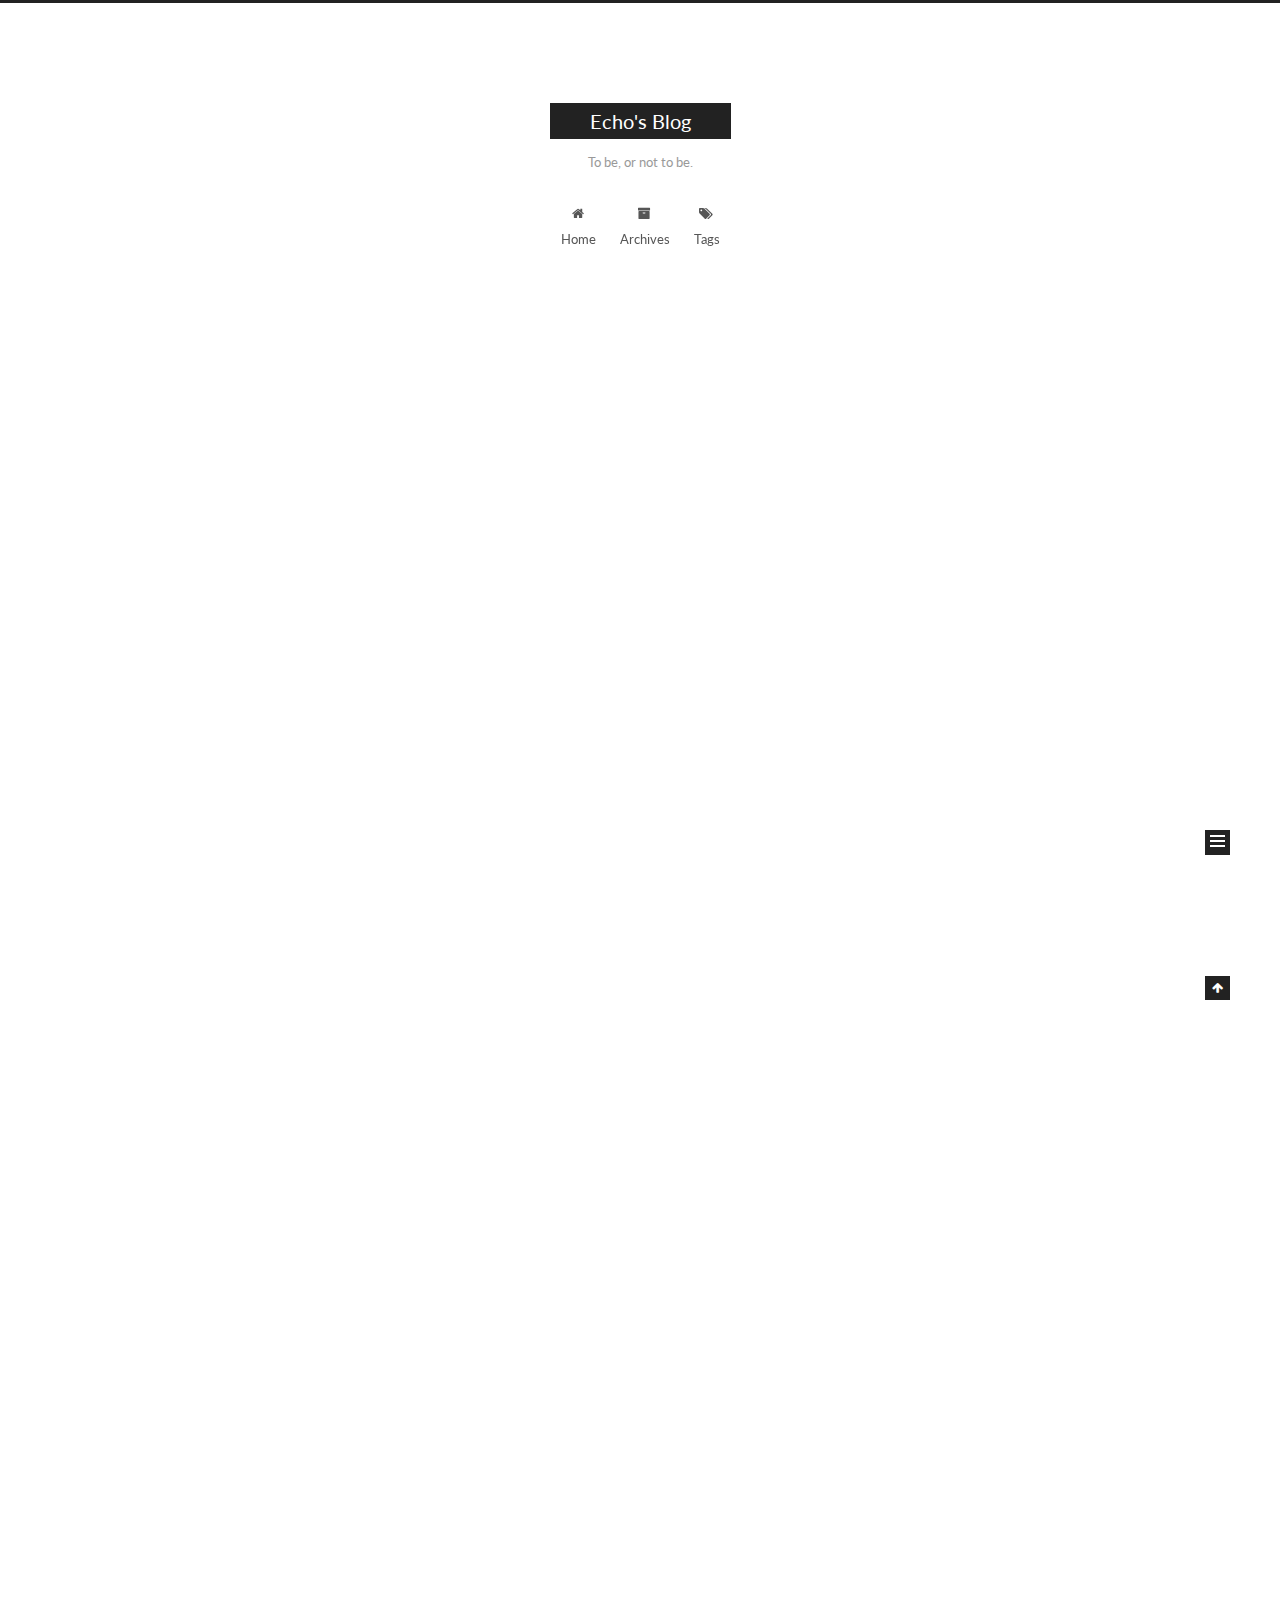
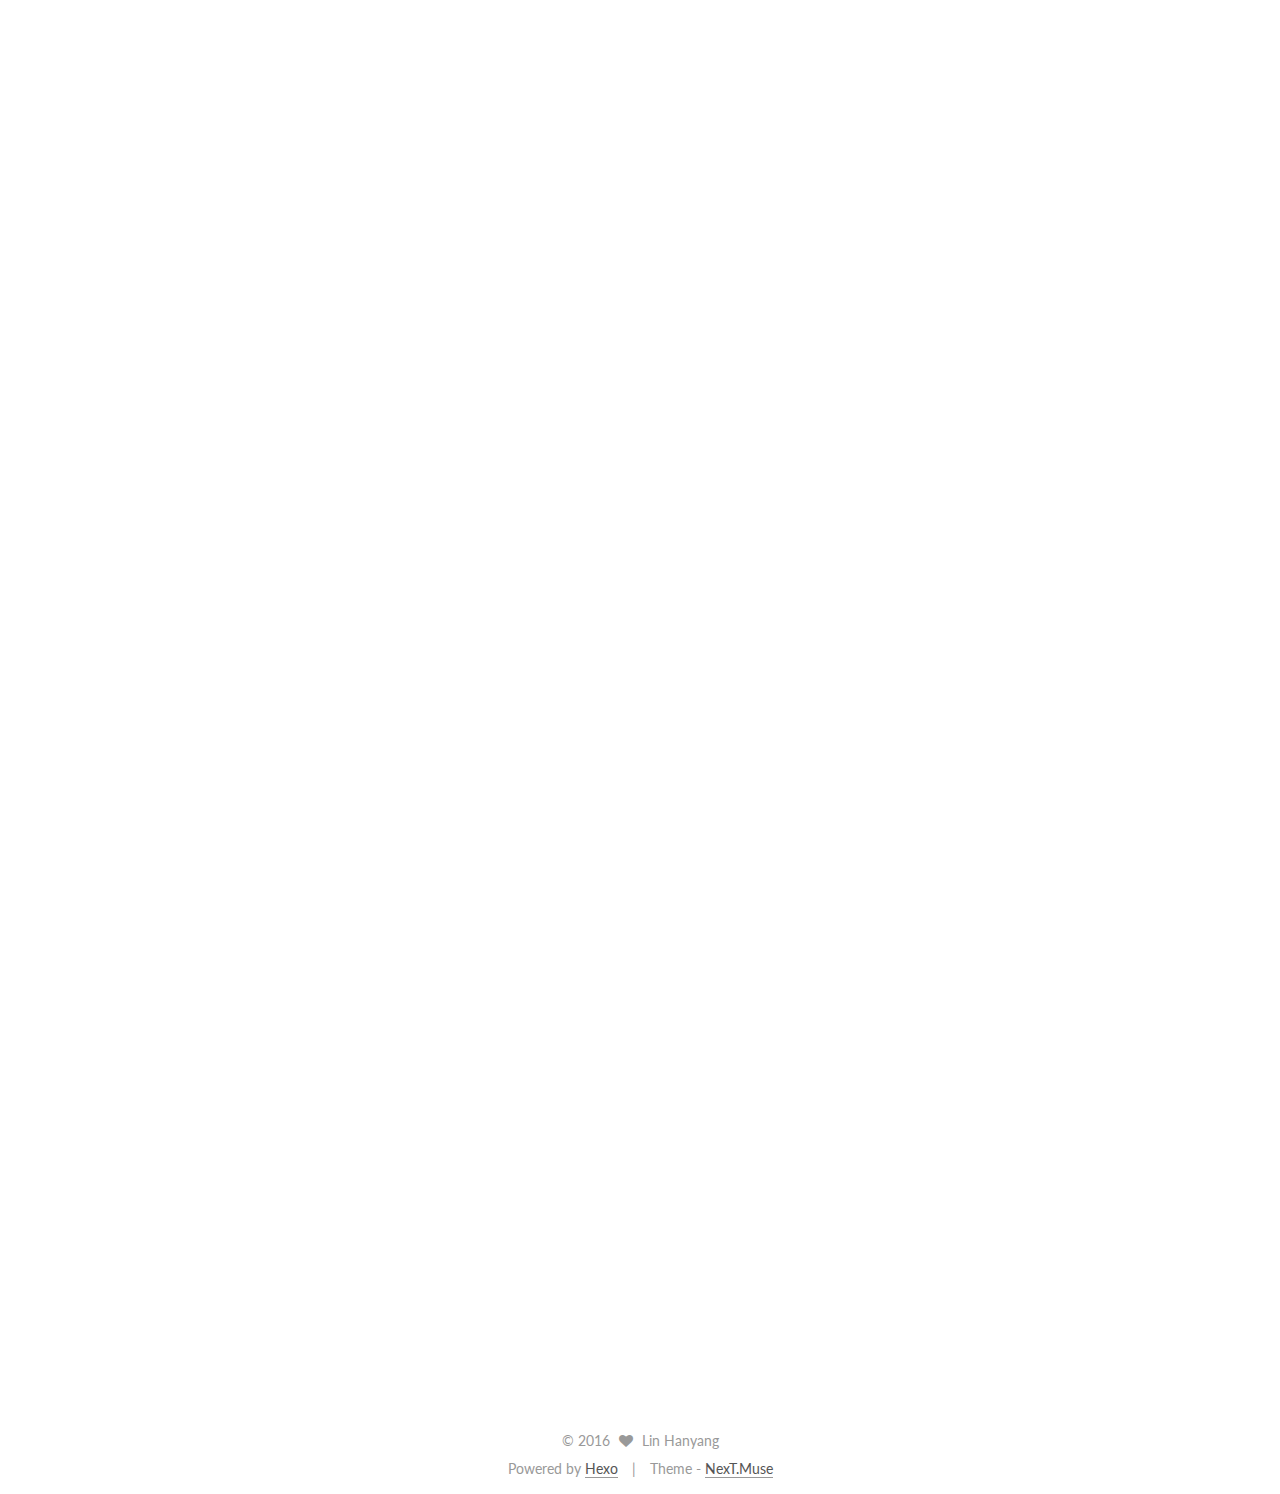
==== commit 9492327c: "Site updated: 2016-03-20 17:02:40" ====
--- a/index.html
+++ b/index.html
@@ -41,7 +41,7 @@
 <link href="/css/main.css?v=0.5.0" rel="stylesheet" type="text/css" />
 
 
-  <meta name="keywords" content="Hexo, NexT" />
+  <meta name="keywords" content="Echo's Blog, React Native, Javascript, Redux..." />
 
 
 
@@ -60,7 +60,7 @@
 <meta name="description" content="热爱编程，追求卓越">
 <meta property="og:type" content="website">
 <meta property="og:title" content="Echo's Blog">
-<meta property="og:url" content="http://yoursite.com/index.html">
+<meta property="og:url" content="http://linhanyang.github.io/index.html">
 <meta property="og:site_name" content="Echo's Blog">
 <meta property="og:description" content="热爱编程，追求卓越">
 <meta name="twitter:card" content="summary">
@@ -206,6 +206,111 @@
             
               
                 
+                <a class="post-title-link" href="/2016/03/20/React-Native组件架构设计之Redux/" itemprop="url">
+                  React Native组件架构设计之Redux
+                </a>
+              
+            
+          </h1>
+        
+
+        <div class="post-meta">
+          <span class="post-time">
+            <span class="post-meta-item-icon">
+              <i class="fa fa-calendar-o"></i>
+            </span>
+            <span class="post-meta-item-text">Posted on</span>
+            <time itemprop="dateCreated" datetime="2016-03-20T15:48:16+08:00" content="2016-03-20">
+              2016-03-20
+            </time>
+          </span>
+
+          
+
+          
+            
+          
+
+          
+
+          
+          
+
+        </div>
+      </header>
+    
+
+
+    <div class="post-body" itemprop="articleBody">
+
+      
+      
+
+      
+        
+          
+            <p><strong>Redux</strong>目前使用比较多的React Native组件服务架构。</p>
+<p><img src="/images/redux-schemee.png" alt="架构示意图" title="架构示意图"></p>
+<h3 id="特性"><a href="#特性" class="headerlink" title="特性"></a>特性</h3><ul>
+<li>分层设计，职责清晰；</li>
+<li>要求store reducer都是页面单例，易于管理；</li>
+<li>action为请求dto对象，是请求类型，请求数据的载体；</li>
+<li>reducer是处理请求的方法。不允许有状态，必须是纯方法。必须严格遵守输入输出，中间不允许有异步调用。不允许对state直接进行修改，要想修改必须返回新对象；</li>
+<li>store<ul>
+<li>维持应用的state；</li>
+<li>提供 getState() 方法获取 state；</li>
+<li>提供 dispatch(action) 方法分发请求来更新 state；门面模式，要求所有的请求满足统一的格式【可以进行路由、监控、日志等】，统一的调用方式；</li>
+<li>通过 subscribe(listener) 注册监听器监听state的变化。</li>
+</ul>
+</li>
+<li>文档非常详细，从设计到开发都有。</li>
+</ul>
+<p>相关使用案例参考<a href="/2016/03/20/React-Native-Redux示例/">React Native + Redux示例</a></p>
+
+          
+        
+      
+    </div>
+
+    <div>
+      
+    </div>
+
+    <footer class="post-footer">
+      
+
+      
+
+      
+      
+        <div class="post-eof"></div>
+      
+    </footer>
+  </article>
+
+
+    
+      
+
+  
+  
+
+  
+  
+  
+
+  <article class="post post-type-normal " itemscope itemtype="http://schema.org/Article">
+
+    
+      <header class="post-header">
+
+        
+        
+          <h1 class="post-title" itemprop="name headline">
+            
+            
+              
+                
                 <a class="post-title-link" href="/2016/03/20/React-Native-Redux示例/" itemprop="url">
                   React Native + Redux示例
                 </a>
@@ -421,7 +526,7 @@
         <nav class="site-state motion-element">
           <div class="site-state-item site-state-posts">
             <a href="/archives">
-              <span class="site-state-item-count">2</span>
+              <span class="site-state-item-count">3</span>
               <span class="site-state-item-name">posts</span>
             </a>
           </div>
@@ -431,7 +536,7 @@
           
             <div class="site-state-item site-state-tags">
               <a href="/tags">
-                <span class="site-state-item-count">2</span>
+                <span class="site-state-item-count">3</span>
                 <span class="site-state-item-name">tags</span>
               </a>
             </div>
--- a/css/main.css
+++ b/css/main.css
@@ -1512,7 +1512,7 @@
   width: 4px;
   height: 4px;
   border-radius: 50%;
-  background: #a22bff;
+  background: #60ffed;
 }
 .links-of-blogroll {
   font-size: 13px;
